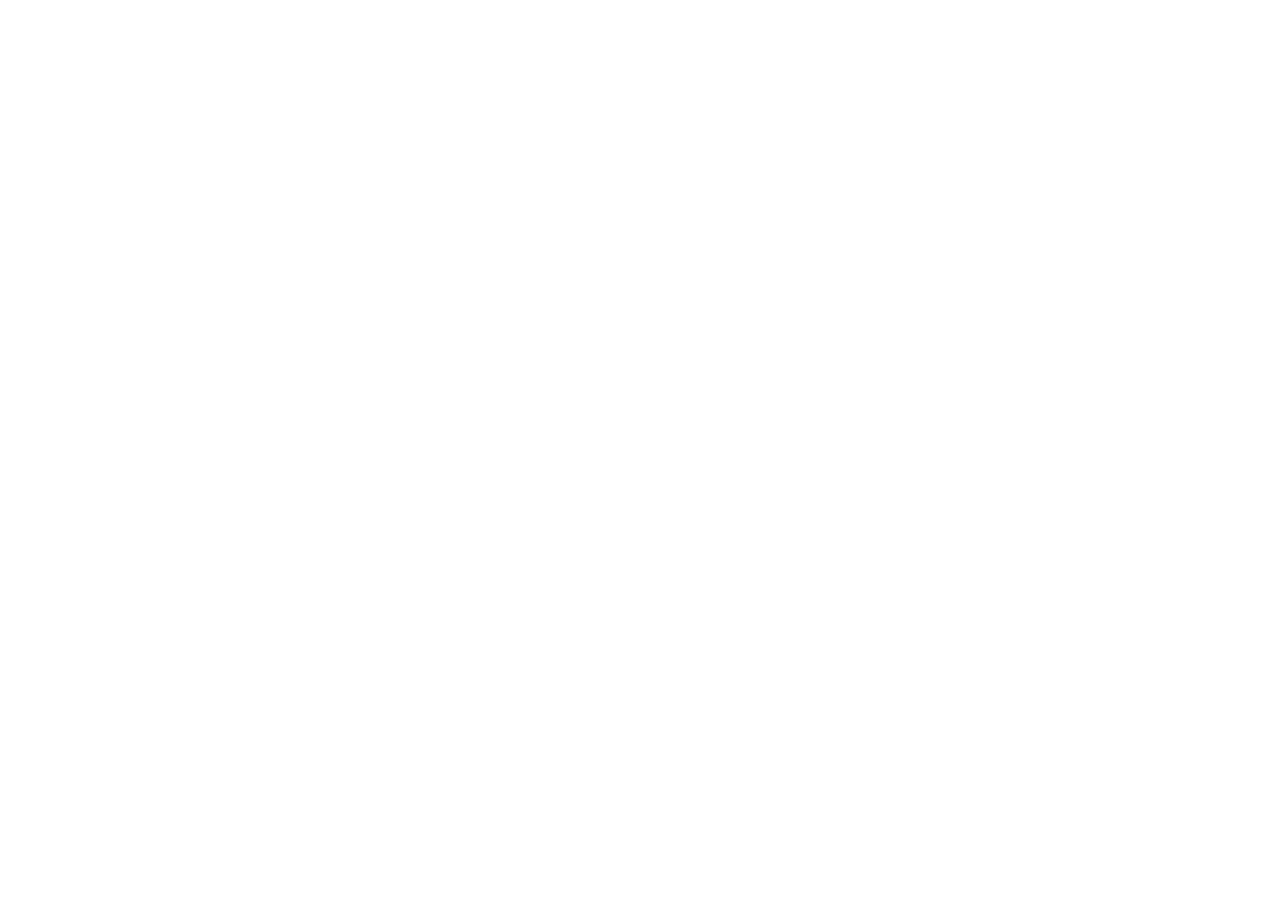
==== index.html @ d8bce945 "task-01" ====
<!DOCTYPE html>
<html lang="ru">
  <head>
    <meta charset="UTF-8" />
    <meta http-equiv="X-UA-Compatible" content="IE=edge" />
    <meta name="viewport" content="width=device-width, initial-scale=1.0" />
    <title>goit-js-hw-07</title>
  </head>
  <body>
    <!-- <script src="task-01.js"></script> -->
  </body>
</html>
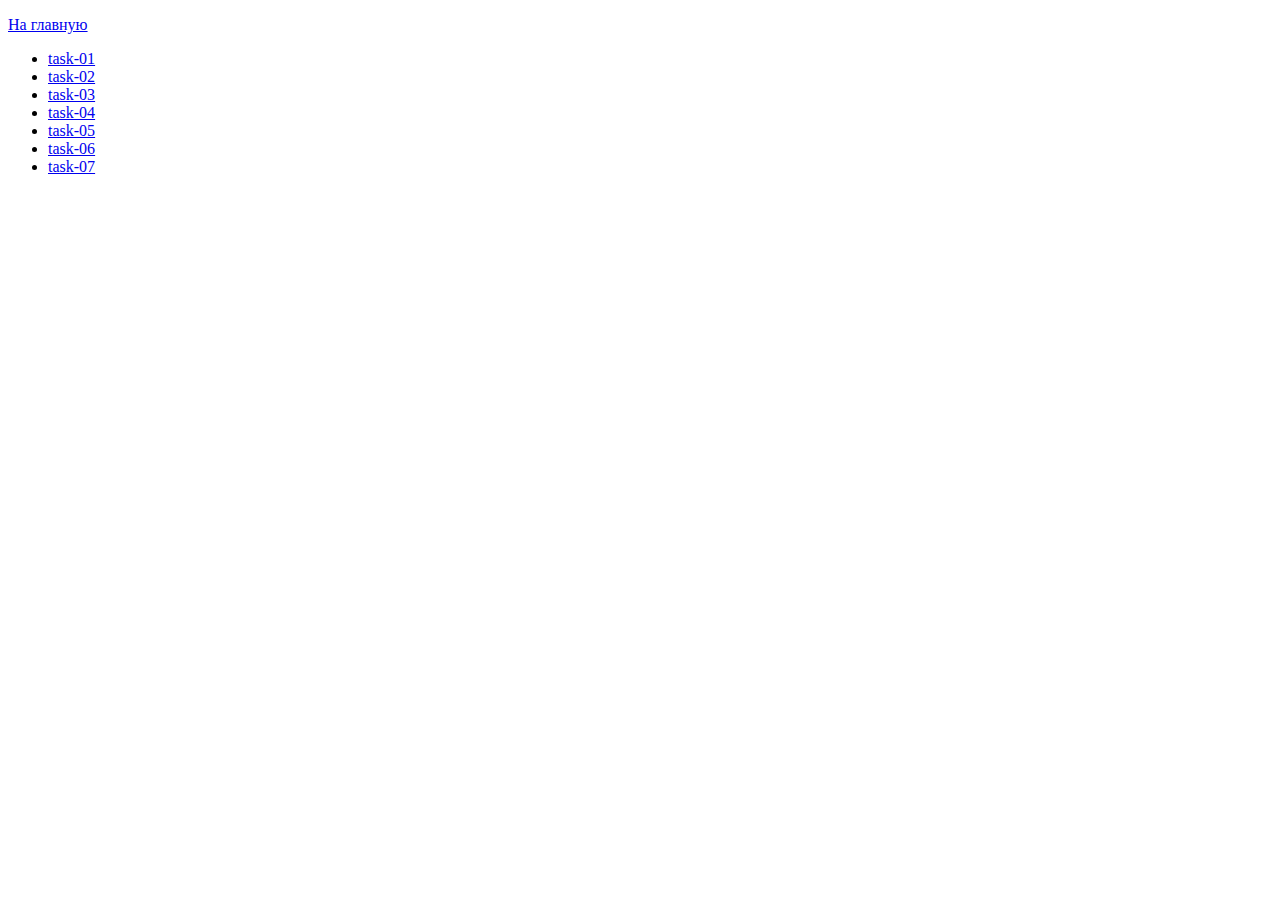
==== commit 7b0aeabe: "-" ====
--- a/index.html
+++ b/index.html
@@ -7,6 +7,15 @@
     <title>goit-js-hw-07</title>
   </head>
   <body>
-    <!-- <script src="task-01.js"></script> -->
+    <p><a href="index.html">На главную</a></p>
+    <ul>
+      <li><a href="/task-01.html">task-01</a></li>
+      <li><a href="/task-02.html">task-02</a></li>
+      <li><a href="/task-03.html">task-03</a></li>
+      <li><a href="/task-04.html">task-04</a></li>
+      <li><a href="/task-05.html">task-05</a></li>
+      <li><a href="/task-06.html">task-06</a></li>
+      <li><a href="/task-07.html">task-07</a></li>
+    </ul>
   </body>
 </html>
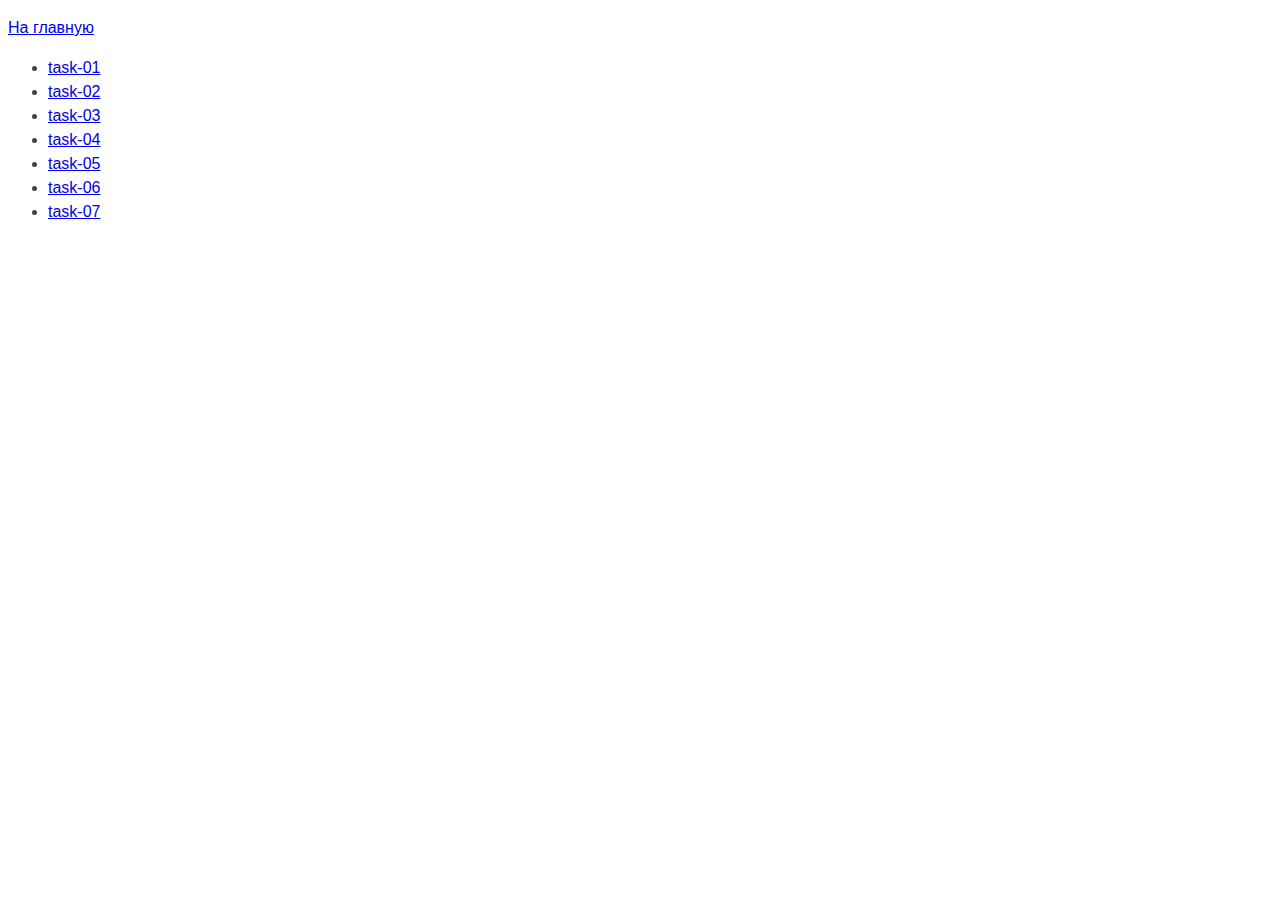
==== commit eb8cc6ff: "style" ====
--- a/index.html
+++ b/index.html
@@ -6,7 +6,15 @@
     <meta name="viewport" content="width=device-width, initial-scale=1.0" />
     <title>goit-js-hw-07</title>
   </head>
-  <body>
+   <style>
+      body {
+        font-family: -apple-system, BlinkMacSystemFont, "Segoe UI", Roboto,
+          Oxygen, Ubuntu, Cantarell, "Open Sans", "Helvetica Neue", sans-serif;
+        background-color: #fff;
+        color: #424242;
+        line-height: 1.5;
+      }
+    </style>
     <p><a href="index.html">На главную</a></p>
     <ul>
       <li><a href="/task-01.html">task-01</a></li>
